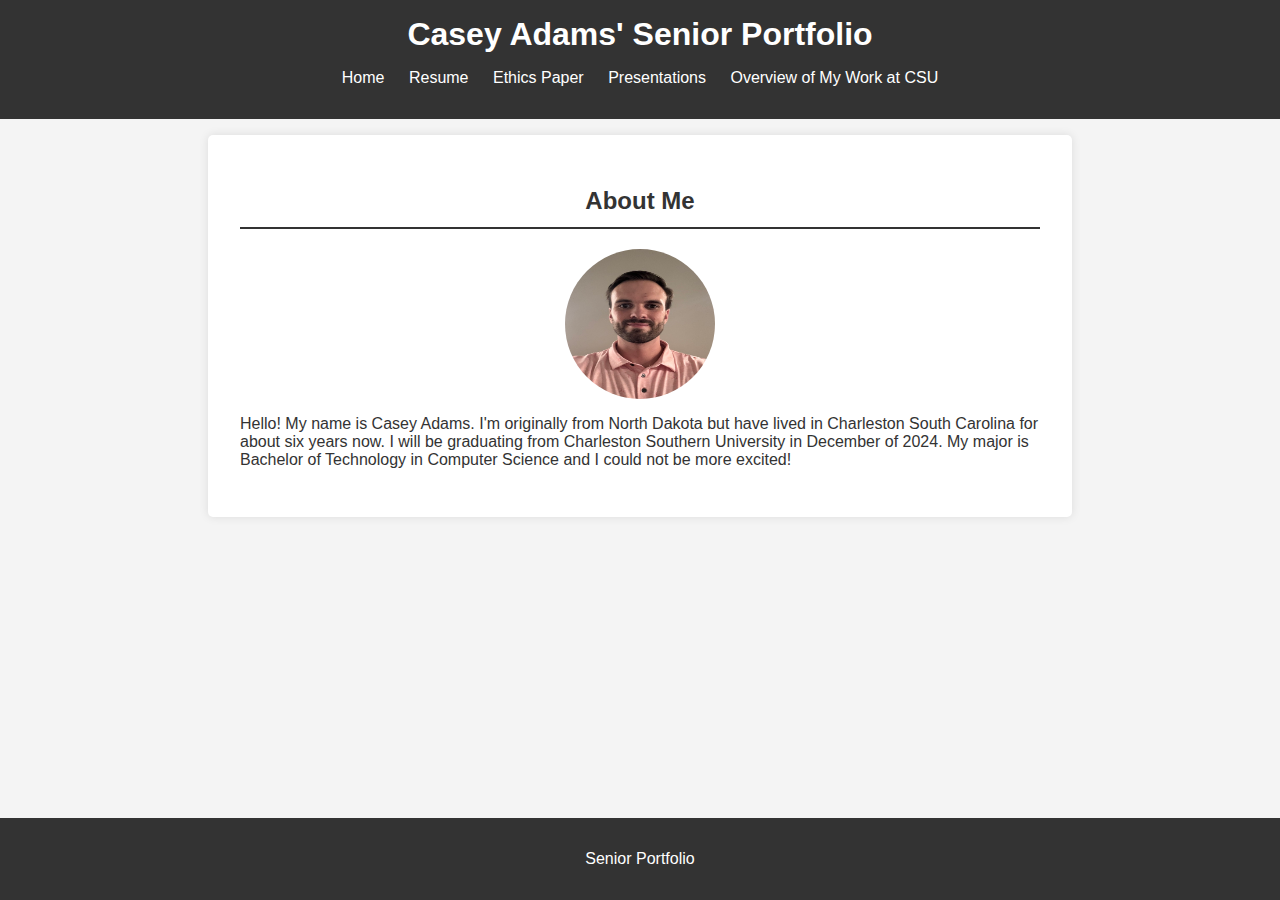
==== index.html @ d22446e1 "Add files via upload" ====
<!DOCTYPE html>
<html lang="en">
<head>
    <meta charset="UTF-8">
    <meta name="viewport" content="width=device-width, initial-scale=1.0">
    <title>Casey Adams' Senior Portfolio</title>
    <link rel="stylesheet" href="styles.css">
</head>
<body>
    <header>
        <h1>Casey Adams' Senior Portfolio</h1>
        <nav>
            <ul>
                <li><a href="index.html">Home</a></li>
                <li><a href="resume.html" target="_blank">Resume</a></li>
                <li><a href="paper.html" target="_blank">Ethics Paper</a></li>
                <li><a href="presentations.html" target="_blank">Presentations</a></li>
                <li><a href="links.html" target="_blank">Overview of My Work at CSU</a></li>
            </ul>
        </nav>
    </header>
    
    <section id="home">
        <h2>About Me</h2>
        <img src="New Head shot.jpg" alt="My Headshot" class="headshot">
        <p>Hello! My name is Casey Adams. I'm originally from North Dakota but have lived in Charleston South Carolina for about six years now. I will be graduating from Charleston Southern University in December of 2024. My major is Bachelor of Technology in Computer Science and I could not be more excited!</p>
    </section>
    
    <footer>
        <p>Senior Portfolio</p>
    </footer>
</body>
</html>
---- styles.css ----
body {
    font-family: Arial, sans-serif;
    margin: 0;
    padding: 0;
    background-color: #f4f4f4;
    color: #333;
}

header {
    background-color: #333;
    color: white;
    padding: 1em 0;
    text-align: center;
}

header h1 {
    margin: 0;
}

nav ul {
    list-style: none;
    padding: 0;
}

nav ul li {
    display: inline;
    margin: 0 10px;
}

nav ul li a {
    color: white;
    text-decoration: none;
}

section {
    padding: 2em;
    margin: 1em auto;
    max-width: 800px;
    background-color: white;
    border-radius: 5px;
    box-shadow: 0 0 10px rgba(0,0,0,0.1);
}

section h2 {
    border-bottom: 2px solid #333;
    padding-bottom: 0.5em;
    text-align: center; /* Centering the section headings */
}

.headshot {
    width: 150px;
    height: 150px;
    border-radius: 50%;
    display: block;
    margin: 0 auto 1em;
}

footer {
    background-color: #333;
    color: white;
    text-align: center;
    padding: 1em 0;
    position: fixed;
    width: 100%;
    bottom: 0;
}
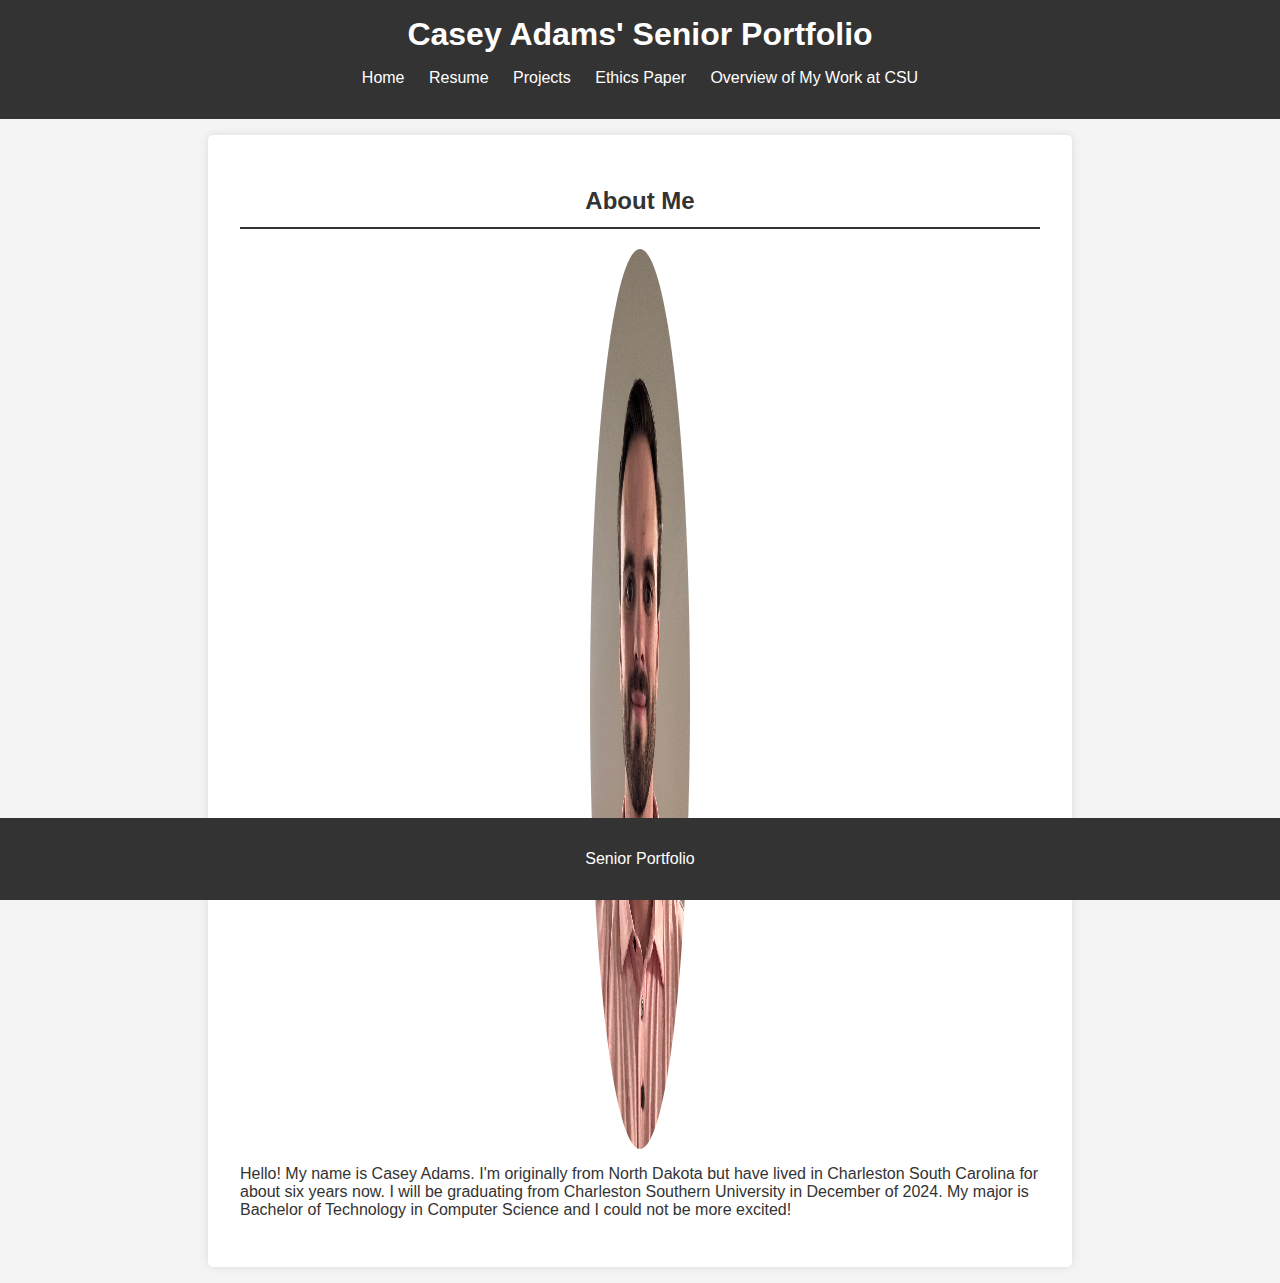
==== commit e767685a: "Update index.html" ====
--- a/index.html
+++ b/index.html
@@ -13,8 +13,8 @@
             <ul>
                 <li><a href="index.html">Home</a></li>
                 <li><a href="resume.html" target="_blank">Resume</a></li>
+                <li><a href="presentations.html" target="_blank">Projects</a></li>
                 <li><a href="paper.html" target="_blank">Ethics Paper</a></li>
-                <li><a href="presentations.html" target="_blank">Presentations</a></li>
                 <li><a href="links.html" target="_blank">Overview of My Work at CSU</a></li>
             </ul>
         </nav>
--- a/styles.css
+++ b/styles.css
@@ -48,8 +48,8 @@
 }
 
 .headshot {
-    width: 150px;
-    height: 150px;
+    width: 100px;
+    height: 900px;
     border-radius: 50%;
     display: block;
     margin: 0 auto 1em;
